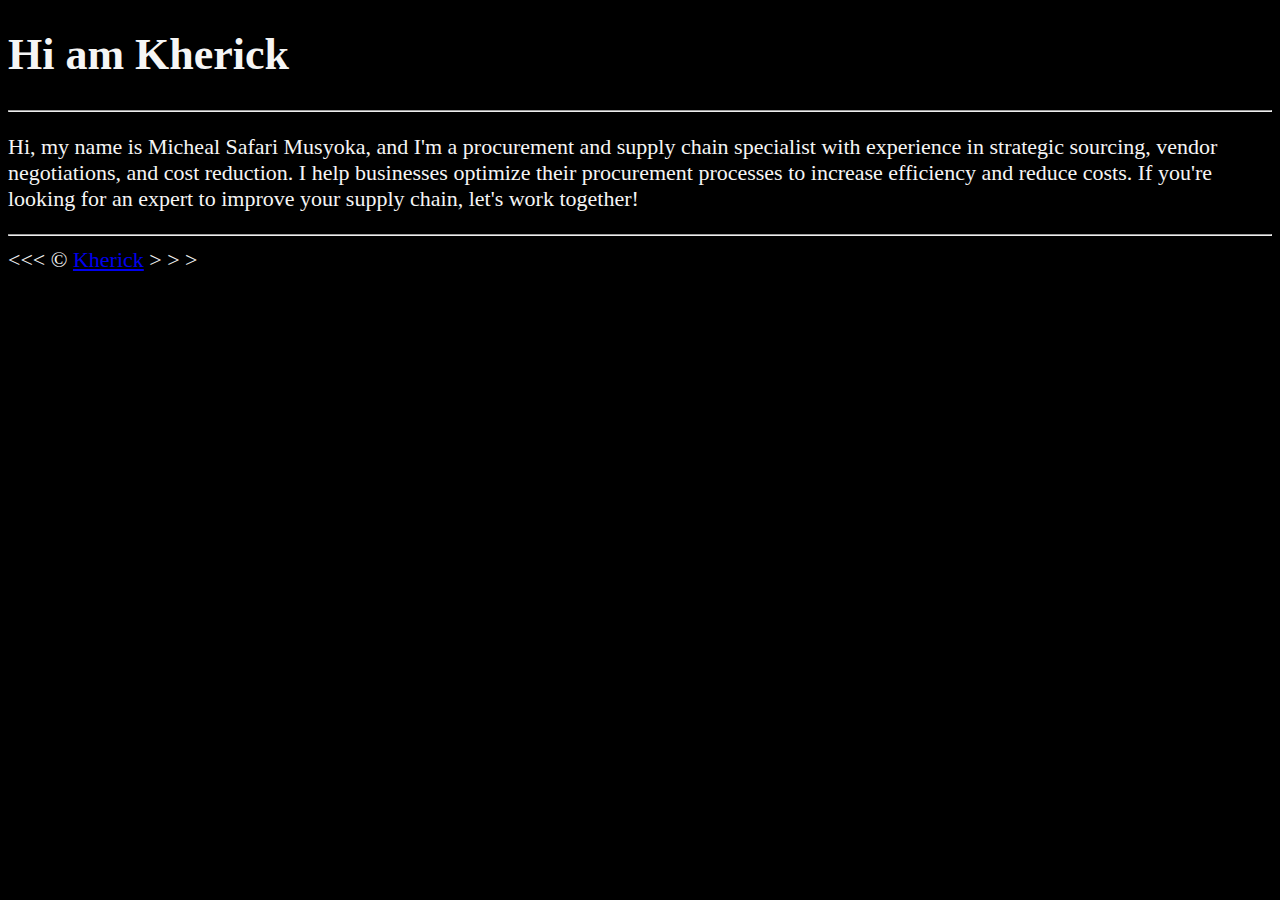
==== about.html @ 5710359d "added about page" ====
<!DOCTYPE html>
<html lang="en">

    <head>
        <meta charset="UTF-8">
        <meta name="author" content="Michael Safari">
        <meta name="description" content="Hi I'm Kherick and this is about me.">
        <title>About me</title>
        <LINk rel="icon" href="html.png" type="image/x-icon">
        <link rel="stylesheet" href="main.css" type="text/css">
</head>
   

    <body>
      <h1>Hi am Kherick</h1> 

      <hr>

      <p>
        Hi, my name is Micheal Safari Musyoka, and I'm a procurement and supply chain specialist with experience in strategic sourcing, vendor negotiations, and cost reduction. I help businesses optimize their procurement processes to increase efficiency and reduce costs. If you're looking for an expert to improve your supply chain, let's work together!
      </p>




         

      <hr>
        &lt;&lt;&lt; &copy; <a href="about.html">Kherick</a> &gt; &gt;  &gt;   
        </body>

</html>
---- main.css ----
html {
    font-size: 22px;
}
body{
    background-color: black;
    color: whitesmoke;
}
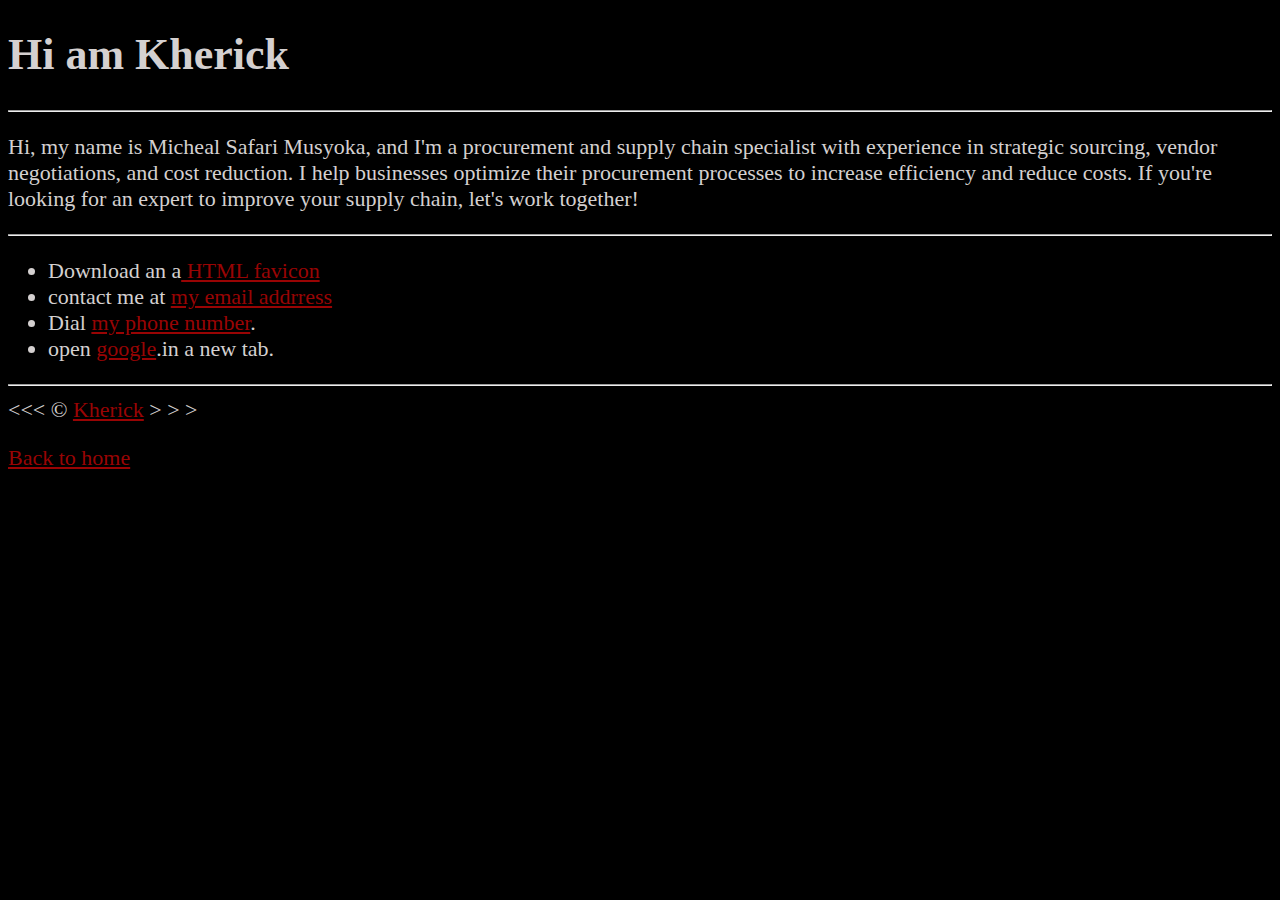
==== commit 918ac238: "added links" ====
--- a/about.html
+++ b/about.html
@@ -21,12 +21,27 @@
       </p>
 
 
-
+<hr>
+<ul>
+    <li>Download an a<a href="html.png" download> HTML favicon</a></li>
+    <li>
+        contact me at <a href="mailto:msafari@zetech.ac.ke">my email addrress</a>
+    </li>
+    <li>
+        Dial <a href="tel:+1234567890">my phone number</a>.
+    </li>
+    <li>
+       open <a href="https://Google.com/" target="blank">google</a>.in a new tab.
+    </li>
+</ul>
 
          
 
       <hr>
-        &lt;&lt;&lt; &copy; <a href="about.html">Kherick</a> &gt; &gt;  &gt;   
+        &lt;&lt;&lt; &copy; <a href="about.html">Kherick</a> &gt; &gt;  &gt;  
+        <P>
+            <a href="/">Back to home</a>
+        </P> 
         </body>
 
 </html>--- a/main.css
+++ b/main.css
@@ -3,5 +3,11 @@
 }
 body{
     background-color: black;
-    color: whitesmoke;
-} +    color: rgb(212, 208, 208);
+} 
+a{
+    color: rgb(153, 4, 4);
+}
+a:hover, a:active {
+    color:#d10f0f;
+}